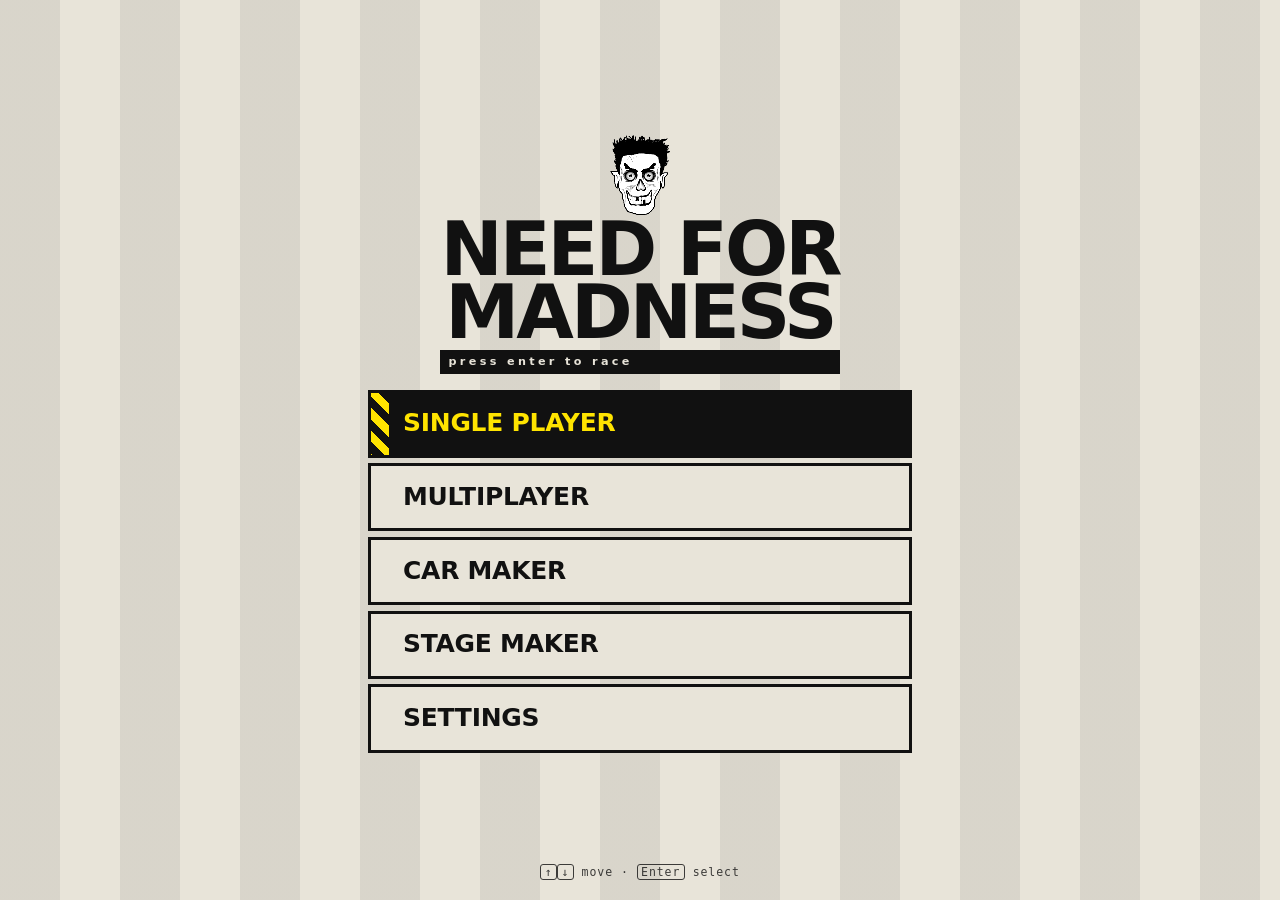
==== index.html @ d727e619 "Initial import of the NFM browser port and the Extended Mode decompilation The working tree as it st" ====
<!doctype html>
<html lang="en">
<head>
<meta charset="utf-8">
<meta name="viewport" content="width=device-width, initial-scale=1">
<title>Need for Madness</title>
<!-- The slab tokens, the backdrop and the three animations, shared with
     web/careditor.html. Loaded first so anything below can override it. -->
<link rel="stylesheet" href="./web/styles.css">
<link rel="stylesheet" href="./web/race-ui.css">
<style>
/* ---------------------------------------------------------------------------
   The launcher: menu, single player, multiplayer browser, lobby, settings, and
   the race itself. ONE page, because the lobby holds a live WebRTC connection
   that a navigation would tear down -- see netlobby.js. `data-page` on <body>
   says which screen is up, `race` being the one where the canvases show.

   The visual language is the `slab` theme from web/menu-mockups.html: flat
   outlines, no drop shadows, and the selected box inverts, strobes its border
   and runs a hazard rail down its edge. Every selectable box is `.item`, so
   one `.is-sel` rule covers a menu row, a tall car pane, an option row and the
   chat input alike -- a treatment that only worked on one-line rows would fail
   visibly here.
--------------------------------------------------------------------------- */
:root {
  --fs-title: 3rem;     /* the wordmark */
  --fs-item:  1.5rem;   /* menu rows, row labels */
  --fs-value: 1.5rem;   /* the thing left/right changes */
  --fs-label: 1rem;     /* small caps mono: CAR, STAGE, PLAYERS */
  --fs-meta:  1rem;     /* secondary lines, table cells */
  --fs-stat:  1rem;     /* stat bar names */
  --fs-chat:  1rem;     /* player list + chat log */
  --k-title: 1.55; --k-item: 1.04;
  /* --ink / --paper / --hi / --warn are in web/styles.css */
}
html, body { height: 100%; }
body {
  margin: 0; overflow: hidden; background: var(--paper); color: var(--ink);
  font: 16px/1.4 "Arial Black", "Helvetica Neue", system-ui, sans-serif;
  -webkit-font-smoothing: antialiased;
}

/* ---- shell ---------------------------------------------------------- */
.page {
  position: relative; z-index: 2; height: 100%;
  display: none; flex-direction: column; align-items: center; justify-content: center;
  gap: 1rem; padding: 2.4rem 1rem 3.2rem;
  overflow-y: auto; scrollbar-width: none;
}
.page::-webkit-scrollbar { width: 0; }
.page > * { flex: none; }
body[data-page="menu"]  #page-menu  { display: flex; }
body[data-page="gm"]    #page-gm    { display: flex; }
body[data-page="sp"]    #page-sp    { display: flex; }
body[data-page="opts"]  #page-opts  { display: flex; }
body[data-page="mp"]    #page-mp    { display: flex; }
body[data-page="lobby"] #page-lobby { display: flex; }
body[data-page="set"]   #page-set   { display: flex; }

.brand { display: flex; flex-direction: column; align-items: center; gap: .2rem; }
#face { height: 5rem; image-rendering: pixelated; filter: grayscale(1) contrast(2); }
#face:not([src]) { display: none; }
.title { margin: 0; font-size: calc(var(--fs-title) * var(--k-title)); line-height: .85;
         letter-spacing: -.04em; text-transform: uppercase; text-align: center; }
.sub { margin: .35rem 0 0; font-weight: 700; letter-spacing: .3em; font-size: .7rem;
       background: var(--ink); color: var(--paper); padding: .25rem .5rem; }

.menu { list-style: none; margin: 0; padding: 0; display: grid; gap: .35rem; width: min(34rem, 94vw); }
.item {
  position: relative; cursor: pointer; user-select: none;
  display: flex; align-items: center; gap: .9rem;
  padding: .85rem 1.1rem .85rem 2rem;   /* the left inset is the hazard rail's */
  font-size: calc(var(--fs-item) * var(--k-item)); font-weight: 900;
  letter-spacing: -.01em; text-transform: uppercase;
  background: var(--paper); border: 3px solid var(--ink); color: var(--ink);
}
.item .label { flex: 1; }
.item.is-sel {
  background: var(--ink); color: var(--hi);
  animation: slabStrobe .28s steps(2) infinite;
  overflow: hidden;                     /* the rail runs past the box; clip it */
}
/* The hazard rail; its arithmetic is with the keyframes in web/styles.css. */
.item.is-sel::before {
  content: ""; position: absolute; top: -32px; bottom: -32px; left: 0; width: 18px;
  background: repeating-linear-gradient(45deg, var(--hi) 0 8px, var(--ink) 8px 16px);
  animation: hazard .7s linear infinite;
}
.item.off { opacity: .45; cursor: default; }

/* ---- shared page furniture ------------------------------------------ */
.wrap { width: min(54rem, 96vw); display: grid; gap: .55rem; }
.phead {
  display: flex; align-items: baseline; justify-content: space-between; gap: 1rem;
  font: 600 calc(var(--fs-label) * 1.18)/1 ui-monospace, Menlo, Consolas, monospace;
  letter-spacing: .16em; text-transform: uppercase; margin-bottom: .2rem;
}
.rows { list-style: none; margin: 0; padding: 0; display: grid; gap: .5rem; }
/* A UA scrollbar cuts across the design and the 3px borders overhang by
   design, which made panels scroll that had nothing to scroll. */
.scroll { scrollbar-width: none; -ms-overflow-style: none; padding: 4px; }
.scroll::-webkit-scrollbar { width: 0; height: 0; }
.panel { padding: .6rem .75rem .7rem; background: var(--paper); border: 3px dashed var(--ink); }
.ptitle, .gtitle {
  font: 700 var(--fs-label)/1 ui-monospace, Menlo, Consolas, monospace; letter-spacing: .2em;
  text-transform: uppercase; opacity: .55;
}
.gtitle { display: flex; justify-content: space-between; align-items: baseline; margin: .1rem .3rem .5rem; }

/* value rows: left/right changes the value, Enter does nothing */
.pvalue { display: flex; align-items: center; gap: .7rem; font-size: var(--fs-value); font-weight: 700; }
.pvalue .val { flex: 1; }
.ar { opacity: .22; font-size: calc(var(--fs-value) * .78); transition: opacity .12s, transform .12s; }
.is-sel .ar { opacity: 1; }
.is-sel .ar.l { animation: nudgeL .9s ease-in-out infinite; }
.is-sel .ar.r { animation: nudgeR .9s ease-in-out infinite; }
@keyframes nudgeL { 50% { transform: translateX(-4px); } }
@keyframes nudgeR { 50% { transform: translateX(4px); } }

/* ---- single player --------------------------------------------------- */
.pane { align-items: stretch; gap: 1.1rem; padding: .8rem 1rem .8rem 2rem; text-transform: none; }
.thumb { flex: none; width: 12rem; aspect-ratio: 16 / 9; align-self: center;
         position: relative; overflow: hidden; border: 3px solid var(--ink); background: #0b0d13; }
.thumb canvas { position: absolute; display: block; }
/* `display: block` above outranks the UA rule behind the `hidden` attribute --
   a class plus a type beats an attribute -- so the flat fallback map stayed
   visible on top of the 3D one for every stage after the one that drew it. */
.thumb canvas[hidden] { display: none; }
/* A build takes long enough to see, and the frame still holds the LAST stage
   while it runs. Dimming says so, rather than letting the old map read as the
   new one's answer. */
.thumb.busy canvas { opacity: .3; }
/* The car lands at (402, 264) in the game's 800x450 projection space, and that
   space is ABSOLUTE -- the projection centre and focus point are screen
   coordinates, so moving the camera would stop showing what the game's own
   car-select screen shows. Crop to the part the car occupies instead; the 2x
   backing store keeps it sharp under the ~3x magnification. */
.thumb-car canvas { width: 308%; left: -105%; top: -131%; }
.thumb-map canvas { width: 100%; height: 100%; left: 0; top: 0; object-fit: cover; }
.pbody { flex: 1; display: flex; flex-direction: column; justify-content: center; gap: .3rem; min-width: 0; }
.ar.solo { align-self: center; flex: none; }
.pmeta { font: 500 var(--fs-meta)/1.3 ui-monospace, Menlo, Consolas, monospace; opacity: .55; }
.pstats { flex: none; width: calc(var(--fs-stat) * 9.4 + 7rem); display: grid; gap: .3rem; align-content: center; }
.pstat { display: grid; grid-template-columns: calc(var(--fs-stat) * 9.4) 1fr; align-items: center; gap: .5rem;
         font: 500 var(--fs-stat)/1 ui-monospace, Menlo, Consolas, monospace; }
.pstat span { opacity: .6; }
/* The track's dimness is in the COLOUR, not in opacity -- opacity on the track
   multiplies the fill inside it and the two could never differ. */
.pstat .track { display: block; height: 7px; background: color-mix(in srgb, currentColor 16%, transparent); }
.pstat .track i { display: block; height: 100%; background: currentColor; width: var(--v); }
.pane.go { justify-content: center; text-transform: uppercase; letter-spacing: .18em; padding: .85rem 1rem; }
.pane.go .label { flex: none; }
@media (max-width: 46rem) { .pstats { display: none; } }

/* ---- option rows ------------------------------------------------------ */
.orow { padding: .55rem .9rem .55rem 2rem; font-size: calc(var(--fs-item) * .87);
        font-weight: 600; text-transform: none; gap: .9rem; }
.slabel { flex: none; width: 11rem; font: 600 var(--fs-label)/1 ui-monospace, Menlo, Consolas, monospace; opacity: .7; }
.rhint { font: 500 var(--fs-label)/1 ui-monospace, Menlo, Consolas, monospace; opacity: .5; }
.orow .pvalue { flex: 1; font-size: calc(var(--fs-value) * .81); }

/* ---- multiplayer browser -------------------------------------------- */
.grow { gap: .8rem; text-transform: none; font-size: calc(var(--fs-item) * .87); padding: .6rem .9rem .6rem 2rem; }
.grow .gname { flex: 1; font-weight: 700; font-size: calc(var(--fs-item) * .96);
               white-space: nowrap; overflow: hidden; text-overflow: ellipsis; }
.grow .gcell { flex: none; font: 600 var(--fs-meta)/1 ui-monospace, Menlo, Consolas, monospace; opacity: .7; }
.grow .gcell.w6 { width: 3.6rem; text-align: right; }
.grow .gcell.w12 { width: calc(var(--fs-meta) * 13); white-space: nowrap; overflow: hidden; text-overflow: ellipsis; }
.namerow .pvalue { flex: 1; }
.mplist { list-style: none; margin: 0; padding: 4px; max-height: 22rem; overflow: auto; display: grid; gap: .4rem; }
.empty { font: 500 var(--fs-meta)/1.5 ui-monospace, Menlo, Consolas, monospace; opacity: .55; padding: .8rem .3rem; }
.editbox {
  flex: 1; font: 700 calc(var(--fs-value) * .81)/1 inherit; color: inherit;
  background: color-mix(in srgb, currentColor 10%, transparent);
  border: 0; border-bottom: 2px solid currentColor; padding: .25rem .3rem; min-width: 0; outline: none;
  text-transform: none;
}

/* ---- lobby ----------------------------------------------------------- */
.lobbygrid { display: grid; grid-template-columns: 1.5fr 1fr; gap: .55rem; align-items: stretch; }
@media (max-width: 52rem) { .lobbygrid { grid-template-columns: 1fr; } }
.lobbygrid .panel { display: flex; flex-direction: column; min-height: 16rem; }
.plist { list-style: none; margin: 0; padding: 0; display: grid; gap: .25rem;
         align-content: start; flex: 1; min-height: 0; overflow: auto; }
.prow { display: flex; align-items: center; gap: .6rem; padding: .35rem .5rem;
        font: 600 var(--fs-chat)/1.2 ui-monospace, Menlo, Consolas, monospace; }
.prow .pn { flex: 1; white-space: nowrap; overflow: hidden; text-overflow: ellipsis; }
.prow .pcar { opacity: .6; font-size: calc(var(--fs-chat) * .87); }
.prow.me { background: color-mix(in srgb, currentColor 10%, transparent); }
.chatlog { display: grid; gap: .2rem; align-content: end; flex: 1; min-height: 0; overflow: auto;
           font: 500 calc(var(--fs-chat) * .91)/1.35 ui-monospace, Menlo, Consolas, monospace; }
.chatlog b { opacity: .75; font-weight: 700; }
.chatlog div { opacity: .85; }
.chatrow { padding: .5rem .8rem .5rem 2rem; text-transform: none; font-size: calc(var(--fs-item) * .83); }
.chatrow .ph { opacity: .5; font: 500 var(--fs-label) ui-monospace, Menlo, Consolas, monospace; }
.roomcode { font: 900 calc(var(--fs-value) * 1.1)/1 ui-monospace, Menlo, Consolas, monospace;
            letter-spacing: .25em; background: var(--ink); color: var(--hi); padding: .2rem .5rem; }

/* ---- footer hint + transient message --------------------------------- */
.hint {
  position: fixed; left: 0; right: 0; bottom: 0; z-index: 3;
  padding: .5rem 1rem; text-align: center; color: var(--ink); opacity: .8;
  font: 500 .72rem/1.4 ui-monospace, Menlo, Consolas, monospace; letter-spacing: .08em;
}
.hint kbd { font: inherit; border: 1px solid currentColor; border-radius: 3px; padding: 0 .3em; }
#say {
  position: fixed; z-index: 4; left: 50%; bottom: 3rem; transform: translateX(-50%);
  font: 600 .78rem/1 ui-monospace, Menlo, Consolas, monospace; letter-spacing: .12em;
  padding: .45rem .8rem; background: var(--ink); color: var(--paper);
  opacity: 0; transition: opacity .2s; pointer-events: none; max-width: 90vw; text-align: center;
}
#say.on { opacity: 1; }

/* ---- the race -------------------------------------------------------- */
/* Backing store is 2x while the CSS box stays 800x450, so the GPU rasterizes
   at double resolution; game space is always 800x450 because the vertex shader
   divides by u_size. */
#stage { position: fixed; inset: 0; margin: auto; width: 800px; height: 450px;
         transform-origin: center center; z-index: 5; display: none; }
#stage canvas { position: absolute; left: 0; top: 0; width: 800px; height: 450px; }
/* The 2D overlay carries drawString/drawImage and must sit on top of the
   WebGL geometry -- the HUD is always foreground. */
#overlay { pointer-events: none; }
body[data-page="race"] { background: #000; }
body[data-page="race"] #stage { display: block; }
body[data-page="race"] #bg, body[data-page="race"] .hint { display: none; }
#log {
  position: fixed; left: 0; bottom: 0; right: 0; z-index: 6;
  font: 12px/1.6 ui-monospace, Menlo, Consolas, monospace;
  color: #9f9; background: rgba(0,0,0,.65); padding: 2px 8px; white-space: pre;
  display: none;
}
body[data-page="race"] #log { display: block; }

@media (prefers-reduced-motion: reduce) {
  /* every selection stays READABLE; it just stops flashing */
  .item.is-sel, .item.is-sel::before, .is-sel .ar, #bg::before {
    animation: none !important;
  }
}
</style>
</head>
<body data-page="menu">

<div id="bg"></div>

<!-- 1 : main menu -->
<div class="page" id="page-menu">
  <div class="brand">
    <img id="face" alt="">
    <div>
      <h1 class="title">Need for<br>Madness</h1>
      <p class="sub" id="brandsub">loading…</p>
    </div>
  </div>
  <ul class="menu" id="menu" role="menu" aria-label="Main menu"></ul>
</div>

<!-- 1b : single player: NFM 1 / NFM 2 career or free play (the Java's maini2) -->
<div class="page" id="page-gm">
  <div class="brand">
    <div><h1 class="title">Single Player</h1></div>
  </div>
  <ul class="menu" id="gm-rows" role="menu" aria-label="Single Player"></ul>
</div>

<!-- 2 : single player -->
<div class="page" id="page-sp">
  <div class="wrap">
    <div class="phead"><span>Single Player</span><span>Esc — back</span></div>
    <ul class="rows" id="sp-rows">
      <li class="item pane" data-row="car">
        <span class="thumb thumb-car"><canvas id="carview" width="1600" height="900"></canvas></span>
        <span class="pbody">
          <span class="ptitle">Car</span>
          <span class="pvalue"><b class="ar l">◂</b><span class="val" data-val="car"></span></span>
          <span class="pmeta" data-meta="car"></span>
        </span>
        <span class="pstats" id="carbars"></span>
        <b class="ar r solo">▸</b>
      </li>
      <li class="item pane" data-row="stage">
        <!-- The thumbnail is 12rem wide -- 192 CSS px -- so a 384x216 backing
             store covers a HiDPI display. This view is fill-bound: the camera
             looks straight down at a stage that fills the frame and there is
             no depth buffer, so every triangle is rasterised whether or not
             something later covers it, and the 1600x900 this replaced was
             shading nine times the pixels the frame can show. -->
        <span class="thumb thumb-map">
          <canvas id="mapview" width="384" height="216"></canvas>
          <!-- A canvas keeps one context type for life, so the flat fallback
               map needs its own element rather than a 2D context on the GL one. -->
          <canvas id="mapflat" width="384" height="216" hidden></canvas>
        </span>
        <span class="pbody">
          <span class="ptitle">Stage</span>
          <span class="pvalue"><b class="ar l">◂</b><span class="val" data-val="stage"></span><b class="ar r">▸</b></span>
          <span class="pmeta" data-meta="stage"></span>
        </span>
      </li>
      <li class="item pane" data-act="opts">
        <span class="pbody">
          <span class="ptitle">Race Options</span>
          <span class="pvalue"><span class="val" id="optsum"></span><b class="ar r">▸</b></span>
          <span class="pmeta">Enter to open</span>
        </span>
      </li>
      <li class="item pane go" data-act="go"><span class="label">Start Race</span></li>
    </ul>
  </div>
</div>

<!-- 3 : race options -->
<div class="page" id="page-opts">
  <div class="wrap" style="width:min(40rem,94vw)">
    <div class="phead"><span>Race Options</span><span>Esc — back</span></div>
    <ul class="rows" id="opt-rows"></ul>
  </div>
</div>

<!-- 4 : multiplayer browser -->
<div class="page" id="page-mp">
  <div class="wrap">
    <div class="phead"><span>Multiplayer</span><span>Esc — back</span></div>
    <ul class="rows" id="mp-rows">
      <li class="item namerow orow" data-act="name">
        <span class="slabel">Your name</span>
        <span class="pvalue"><span class="val" id="nameval"></span></span>
        <span class="rhint">Enter to change</span>
      </li>
      <li class="panel">
        <div class="gtitle"><span>Games</span><span id="gcount">looking…</span></div>
        <ul class="mplist" id="gamelist"></ul>
      </li>
      <li class="item grow" data-row="visibility" data-act="host">
        <span class="gname">Host a game</span>
        <span class="pvalue"><b class="ar l">◂</b><span class="val" data-val="visibility"></span><b class="ar r">▸</b></span>
      </li>
      <li class="item grow" data-act="joincode">
        <span class="gname">Join by code</span>
        <span class="rhint">Enter to type a code</span>
      </li>
    </ul>
  </div>
</div>

<!-- 5 : lobby -->
<div class="page" id="page-lobby">
  <div class="wrap">
    <div class="phead">
      <span id="lobby-name">lobby</span>
      <span><span class="roomcode" id="lobby-code"></span> &nbsp;Esc — leave</span>
    </div>
    <div class="lobbygrid">
      <div class="panel">
        <div class="gtitle"><span>Chat</span><span>lobby only</span></div>
        <div class="chatlog scroll" id="chatlog"></div>
      </div>
      <div class="panel">
        <div class="gtitle"><span>Players</span><span id="pcount"></span></div>
        <ul class="plist scroll" id="plist"></ul>
      </div>
    </div>
    <ul class="rows" id="lobby-rows">
      <li class="item orow" data-row="car">
        <span class="slabel">Your car</span>
        <span class="pvalue"><b class="ar l">◂</b><span class="val" data-val="car"></span><b class="ar r">▸</b></span>
      </li>
      <li class="item orow" data-row="stage" data-host="1">
        <span class="slabel">Stage</span>
        <span class="pvalue"><b class="ar l">◂</b><span class="val" data-val="stage"></span><b class="ar r">▸</b></span>
      </li>
      <li class="item orow" data-row="players" data-host="1">
        <span class="slabel">Cars on track</span>
        <span class="pvalue"><b class="ar l">◂</b><span class="val" data-val="players"></span><b class="ar r">▸</b></span>
      </li>
      <li class="item chatrow" data-act="chat">
        <span class="slabel">Say something</span>
        <span class="ph">press Enter to type…</span>
      </li>
      <li class="item pane go" data-act="start"><span class="label" id="startlabel">Start Race</span></li>
    </ul>
  </div>
</div>

<!-- 6 : settings -->
<div class="page" id="page-set">
  <div class="wrap" style="width:min(40rem,94vw)">
    <div class="phead"><span>Settings</span><span>Esc — back</span></div>
    <ul class="rows" id="set-rows"></ul>
  </div>
</div>

<!-- the race -->
<div id="stage">
  <canvas id="gl" width="800" height="450"></canvas>
  <canvas id="overlay" width="800" height="450"></canvas>
</div>
<div id="log"></div>

<div id="say"></div>
<p class="hint" id="hint"></p>

<script type="module" src="./web/launcher.js"></script>
</body>
</html>
---- web/styles.css ----
/* ---------------------------------------------------------------------------
   The `slab` design language, shared by every page of the port: the launcher
   (index.html), the car maker (web/careditor.html), and the stage maker when
   it lands. It was a theme in web/menu-mockups.html first.

   Flat outlines, no radii, no drop shadows, paper and ink with one hazard
   yellow, and a selection that INVERTS rather than tinting. What lives here is
   only what more than one page needs: the tokens, the backdrop, and the three
   animations. Page-specific furniture stays inline in the page -- the
   launcher's menu rows are not primitives, and neither are the editor's
   sliders.

   Loaded BEFORE each page's own <style>, so a page can override any of this.
--------------------------------------------------------------------------- */
:root {
  --ink: #111;          /* every border, every rule, the inverted fill */
  --paper: #e8e4d9;
  --hi: #ffe400;        /* legible on ink only -- never put it on paper */
  --warn: #ff3b00;      /* the strobe's second colour; also errors and focus */
  --mono: ui-monospace, Menlo, Consolas, monospace;
  --slab: "Arial Black", "Helvetica Neue", system-ui, sans-serif;
}
* { box-sizing: border-box; }

/* The backdrop is CSS, not a canvas. It is a repeating pattern under a fixed
   transform, so a compositor-only translate reproduces it exactly at zero CPU
   -- the mockup's rAF loop existed only because it was painting one. The strip
   overhangs by more than one period and travels exactly one period, so the
   loop is seamless. */
#bg { position: fixed; inset: 0; z-index: 0; overflow: hidden; background: var(--paper); }
#bg::before {
  content: ""; position: absolute; top: 0; bottom: 0; left: -240px; right: -240px;
  background: repeating-linear-gradient(90deg, #11111112 0 60px, #0000 60px 120px);
  animation: drift 4s linear infinite;
}
@keyframes drift { to { transform: translateX(120px); } }

/* 45° stripes with a 16px period repeat exactly every 16/sin45 = 22.627px of
   travel, so one period of TRANSFORM is a seamless loop. Animating
   background-position instead put the phase on subpixel boundaries and the
   seam visibly twitched. The rail is 18px wide and overhangs its box top and
   bottom, so whatever carries it must clip. */
@keyframes hazard { from { transform: translateY(0); } to { transform: translateY(-22.627px); } }
@keyframes slabStrobe { 0% { border-color: var(--hi); } 100% { border-color: var(--warn); } }

@media (prefers-reduced-motion: reduce) {
  /* the backdrop stays VISIBLE; it just stops moving */
  #bg::before { animation: none !important; }
}
---- web/race-ui.css ----
.race-menu[hidden], .race-menu [hidden] { display: none; }
#stage.race-menu-open:not(.race-menu-online) canvas { filter: grayscale(1) brightness(1.04) blur(1px); }
#stage.race-menu-open + #log { display: none; }
.race-menu {
  position: absolute;
  inset: 0;
  z-index: 3;
  color: #fff;
  font: 700 italic 18px/1 Arial, sans-serif;
}
.race-menu__panel {
  position: absolute;
  left: 281px;
  top: 8px;
  width: 237px;
  height: 188px;
  box-sizing: border-box;
  background: #3e82ce;
  border: 3px double #f4a452;
  box-shadow: 0 0 0 1px #111, 0 7px 20px #0005;
}
.race-menu--online .race-menu__panel { background: rgb(30 67 110 / 82%); }
.race-menu__art {
  position: absolute;
  inset: -3px;
  z-index: 2;
  width: 237px;
  height: 188px;
  pointer-events: none;
  image-rendering: auto;
}
.race-menu--art-bg .race-menu__art { z-index: 0; }
.race-menu--art-bg .race-menu__title,
.race-menu--art-bg .race-menu__footer { z-index: 1; }
.race-menu__title, .race-menu__footer {
  position: absolute;
  left: 0;
  right: 0;
  color: #b8d7ff;
  font: italic 700 14px/1 "Arial Black", Arial, sans-serif;
  letter-spacing: .16em;
  text-align: center;
}
.race-menu__title { top: 5px; }
.race-menu__footer { bottom: 5px; }
.race-menu--art .race-menu__title, .race-menu--art .race-menu__footer,
.race-menu--art .race-menu__choice span { visibility: hidden; }
.race-menu__choice {
  position: absolute;
  z-index: 1;
  height: 22px;
  padding: 0;
  border: 1px solid transparent;
  border-radius: 5px;
  background: transparent;
  color: #fff;
  font: 900 italic 18px/20px "Arial Black", Arial, sans-serif;
  text-align: center;
  white-space: nowrap;
  cursor: pointer;
}
.race-menu__choice--0 { left: 45px; top: 34px; width: 137px; }
.race-menu__choice--1 { left: 36px; top: 62px; width: 155px; }
.race-menu__choice--2 { left: 19px; top: 88px; width: 190px; }
.race-menu__choice--3 { left: 57px; top: 114px; width: 109px; }
html:lang(es) .race-menu__choice--3 { left: 29px; width: 170px; font-size: 16px; }
.race-menu__choice.is-selected, .race-menu__choice:hover {
  background: #408fdf;
  border-color: #0059df;
}
.race-menu__choice:focus-visible { outline: 1px solid #e1c8ff; }
.race-menu--online .race-menu__choice--0 { top: 56px; }
.race-menu--online .race-menu__choice--1 { left: 57px; top: 94px; width: 109px; }
/* xtGraphics.cantreply(): fillRoundRect(200, 73, 400, 23, 7, 20) in
   (64, 143, 223) with a (0, 89, 223) outline, and the text centred in white
   over a 1px black shadow (drawcs type 1). Game-space pixels, like the rest
   of the menu. */
.race-menu__notice {
  position: absolute;
  left: 200px;
  top: 73px;
  width: 400px;
  min-height: 23px;
  box-sizing: border-box;
  padding: 4px 8px;
  border: 1px solid rgb(0, 89, 223);
  border-radius: 4px / 10px;
  background: rgb(64, 143, 223);
  color: #fff;
  text-shadow: 1px 1px 0 #000;
  font: bold 11px/1.3 Arial, sans-serif;
  text-align: center;
  /* Over the pause panel: the Java draws it onto the frozen pause screen. */
  z-index: 2;
}
.race-menu__guide {
  position: absolute;
  left: 202px;
  top: 45px;
  width: 396px;
  box-sizing: border-box;
  padding: 22px;
  border: 3px double #f4a452;
  background: rgb(30 67 110 / 96%);
  box-shadow: 0 7px 20px #0007;
  font: normal 14px/1.4 Arial, sans-serif;
}
.race-menu__guide h2 { margin: 0 0 12px; font: 700 italic 22px/1 Arial, sans-serif; }
.race-menu__guide p { margin: 8px 0; }
.race-menu__guide button {
  margin-top: 10px;
  padding: 7px 10px;
  border: 1px solid #b8d7ff;
  background: #408fdf;
  color: #fff;
  font: 700 13px Arial, sans-serif;
  cursor: pointer;
}
.race-menu__replay {
  position: absolute;
  left: 224px;
  bottom: 14px;
  width: 352px;
  box-sizing: border-box;
  padding: 12px 16px 10px;
  border: 2px solid #f4a452;
  background: rgb(20 39 63 / 88%);
  box-shadow: 0 3px 16px #0008;
  text-align: center;
  font: 12px/1.3 Arial, sans-serif;
}
#stage.race-menu-highlight .race-menu__replay {
  left: 184px;
  bottom: 20px;
  width: 432px;
  padding: 15px 20px 13px;
  border-width: 2px;
  background: rgb(12 25 42 / 91%);
  box-shadow: 0 8px 32px #0009;
  backdrop-filter: blur(5px);
}
#stage.race-menu-highlight .race-menu__replay-title {
  color: #fff;
  font-size: 18px;
  letter-spacing: .1em;
  text-shadow: 0 2px 8px #000;
}
.race-menu__replay-title {
  margin-bottom: 7px;
  color: #b8d7ff;
  font: 700 italic 15px/1 Arial, sans-serif;
  letter-spacing: .14em;
}
.race-menu__replay-track {
  height: 7px;
  overflow: hidden;
  border: 1px solid #b8d7ff;
  background: #101820;
}
.race-menu__replay-track i {
  display: block;
  width: 0;
  height: 100%;
  background: #408fdf;
  transition: width 50ms linear;
}
.race-menu__replay-status { margin-top: 4px; color: #fff; }
.race-menu__replay-hint { margin: 4px 0 6px; color: #d8e8fa; }
.race-menu__replay button {
  padding: 5px 9px;
  border: 1px solid #b8d7ff;
  background: #408fdf;
  color: #fff;
  font: 700 12px Arial, sans-serif;
  cursor: pointer;
}
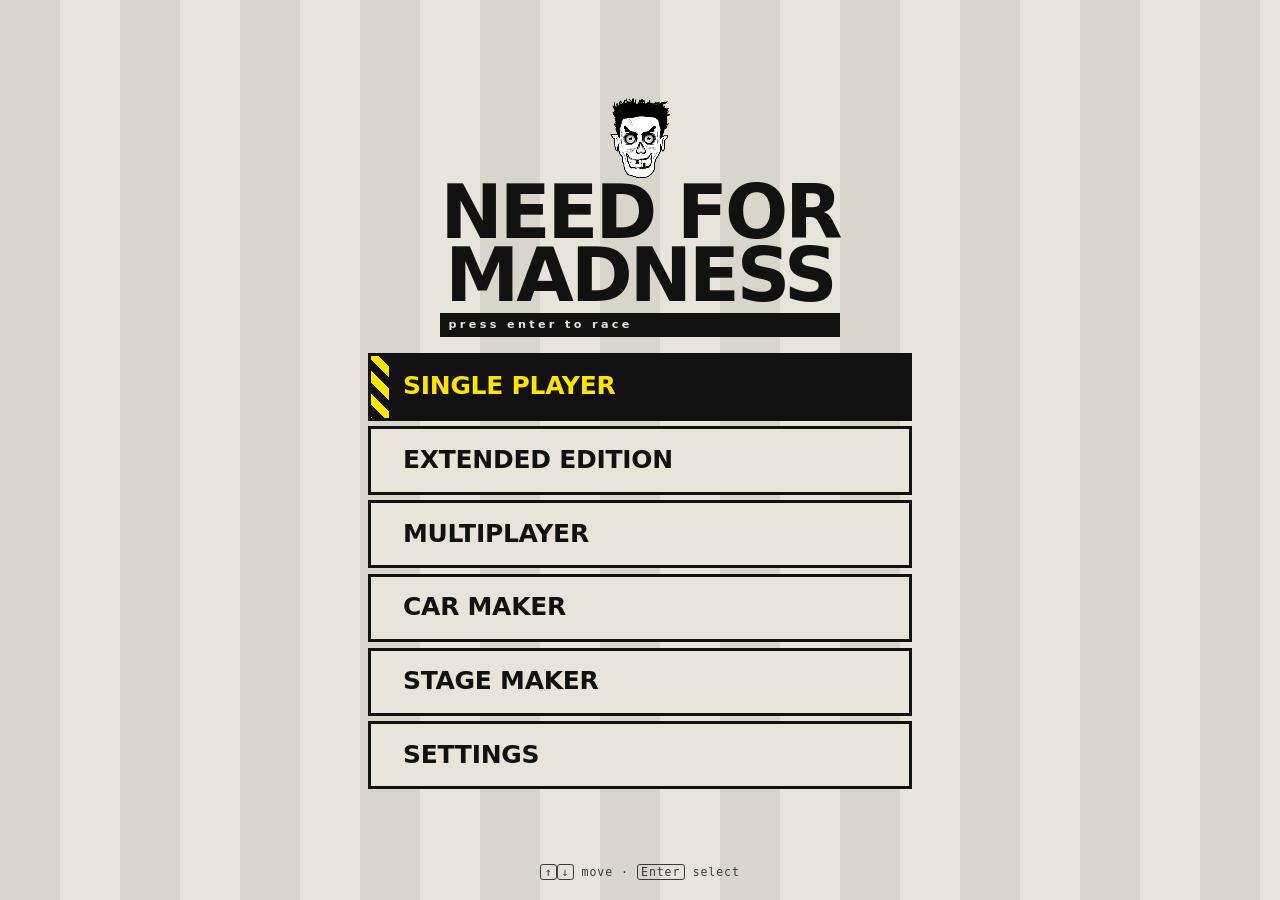
==== commit cfef0c7f: "Launcher: Extended Edition entry with Classic Race and Career Mode A main-menu button under Single P" ====
--- a/index.html
+++ b/index.html
@@ -1,406 +1,415 @@
-<!doctype html>
-<html lang="en">
-<head>
-<meta charset="utf-8">
-<meta name="viewport" content="width=device-width, initial-scale=1">
-<title>Need for Madness</title>
-<!-- The slab tokens, the backdrop and the three animations, shared with
-     web/careditor.html. Loaded first so anything below can override it. -->
-<link rel="stylesheet" href="./web/styles.css">
-<link rel="stylesheet" href="./web/race-ui.css">
-<style>
-/* ---------------------------------------------------------------------------
-   The launcher: menu, single player, multiplayer browser, lobby, settings, and
-   the race itself. ONE page, because the lobby holds a live WebRTC connection
-   that a navigation would tear down -- see netlobby.js. `data-page` on <body>
-   says which screen is up, `race` being the one where the canvases show.
-
-   The visual language is the `slab` theme from web/menu-mockups.html: flat
-   outlines, no drop shadows, and the selected box inverts, strobes its border
-   and runs a hazard rail down its edge. Every selectable box is `.item`, so
-   one `.is-sel` rule covers a menu row, a tall car pane, an option row and the
-   chat input alike -- a treatment that only worked on one-line rows would fail
-   visibly here.
---------------------------------------------------------------------------- */
-:root {
-  --fs-title: 3rem;     /* the wordmark */
-  --fs-item:  1.5rem;   /* menu rows, row labels */
-  --fs-value: 1.5rem;   /* the thing left/right changes */
-  --fs-label: 1rem;     /* small caps mono: CAR, STAGE, PLAYERS */
-  --fs-meta:  1rem;     /* secondary lines, table cells */
-  --fs-stat:  1rem;     /* stat bar names */
-  --fs-chat:  1rem;     /* player list + chat log */
-  --k-title: 1.55; --k-item: 1.04;
-  /* --ink / --paper / --hi / --warn are in web/styles.css */
-}
-html, body { height: 100%; }
-body {
-  margin: 0; overflow: hidden; background: var(--paper); color: var(--ink);
-  font: 16px/1.4 "Arial Black", "Helvetica Neue", system-ui, sans-serif;
-  -webkit-font-smoothing: antialiased;
-}
-
-/* ---- shell ---------------------------------------------------------- */
-.page {
-  position: relative; z-index: 2; height: 100%;
-  display: none; flex-direction: column; align-items: center; justify-content: center;
-  gap: 1rem; padding: 2.4rem 1rem 3.2rem;
-  overflow-y: auto; scrollbar-width: none;
-}
-.page::-webkit-scrollbar { width: 0; }
-.page > * { flex: none; }
-body[data-page="menu"]  #page-menu  { display: flex; }
-body[data-page="gm"]    #page-gm    { display: flex; }
-body[data-page="sp"]    #page-sp    { display: flex; }
-body[data-page="opts"]  #page-opts  { display: flex; }
-body[data-page="mp"]    #page-mp    { display: flex; }
-body[data-page="lobby"] #page-lobby { display: flex; }
-body[data-page="set"]   #page-set   { display: flex; }
-
-.brand { display: flex; flex-direction: column; align-items: center; gap: .2rem; }
-#face { height: 5rem; image-rendering: pixelated; filter: grayscale(1) contrast(2); }
-#face:not([src]) { display: none; }
-.title { margin: 0; font-size: calc(var(--fs-title) * var(--k-title)); line-height: .85;
-         letter-spacing: -.04em; text-transform: uppercase; text-align: center; }
-.sub { margin: .35rem 0 0; font-weight: 700; letter-spacing: .3em; font-size: .7rem;
-       background: var(--ink); color: var(--paper); padding: .25rem .5rem; }
-
-.menu { list-style: none; margin: 0; padding: 0; display: grid; gap: .35rem; width: min(34rem, 94vw); }
-.item {
-  position: relative; cursor: pointer; user-select: none;
-  display: flex; align-items: center; gap: .9rem;
-  padding: .85rem 1.1rem .85rem 2rem;   /* the left inset is the hazard rail's */
-  font-size: calc(var(--fs-item) * var(--k-item)); font-weight: 900;
-  letter-spacing: -.01em; text-transform: uppercase;
-  background: var(--paper); border: 3px solid var(--ink); color: var(--ink);
-}
-.item .label { flex: 1; }
-.item.is-sel {
-  background: var(--ink); color: var(--hi);
-  animation: slabStrobe .28s steps(2) infinite;
-  overflow: hidden;                     /* the rail runs past the box; clip it */
-}
-/* The hazard rail; its arithmetic is with the keyframes in web/styles.css. */
-.item.is-sel::before {
-  content: ""; position: absolute; top: -32px; bottom: -32px; left: 0; width: 18px;
-  background: repeating-linear-gradient(45deg, var(--hi) 0 8px, var(--ink) 8px 16px);
-  animation: hazard .7s linear infinite;
-}
-.item.off { opacity: .45; cursor: default; }
-
-/* ---- shared page furniture ------------------------------------------ */
-.wrap { width: min(54rem, 96vw); display: grid; gap: .55rem; }
-.phead {
-  display: flex; align-items: baseline; justify-content: space-between; gap: 1rem;
-  font: 600 calc(var(--fs-label) * 1.18)/1 ui-monospace, Menlo, Consolas, monospace;
-  letter-spacing: .16em; text-transform: uppercase; margin-bottom: .2rem;
-}
-.rows { list-style: none; margin: 0; padding: 0; display: grid; gap: .5rem; }
-/* A UA scrollbar cuts across the design and the 3px borders overhang by
-   design, which made panels scroll that had nothing to scroll. */
-.scroll { scrollbar-width: none; -ms-overflow-style: none; padding: 4px; }
-.scroll::-webkit-scrollbar { width: 0; height: 0; }
-.panel { padding: .6rem .75rem .7rem; background: var(--paper); border: 3px dashed var(--ink); }
-.ptitle, .gtitle {
-  font: 700 var(--fs-label)/1 ui-monospace, Menlo, Consolas, monospace; letter-spacing: .2em;
-  text-transform: uppercase; opacity: .55;
-}
-.gtitle { display: flex; justify-content: space-between; align-items: baseline; margin: .1rem .3rem .5rem; }
-
-/* value rows: left/right changes the value, Enter does nothing */
-.pvalue { display: flex; align-items: center; gap: .7rem; font-size: var(--fs-value); font-weight: 700; }
-.pvalue .val { flex: 1; }
-.ar { opacity: .22; font-size: calc(var(--fs-value) * .78); transition: opacity .12s, transform .12s; }
-.is-sel .ar { opacity: 1; }
-.is-sel .ar.l { animation: nudgeL .9s ease-in-out infinite; }
-.is-sel .ar.r { animation: nudgeR .9s ease-in-out infinite; }
-@keyframes nudgeL { 50% { transform: translateX(-4px); } }
-@keyframes nudgeR { 50% { transform: translateX(4px); } }
-
-/* ---- single player --------------------------------------------------- */
-.pane { align-items: stretch; gap: 1.1rem; padding: .8rem 1rem .8rem 2rem; text-transform: none; }
-.thumb { flex: none; width: 12rem; aspect-ratio: 16 / 9; align-self: center;
-         position: relative; overflow: hidden; border: 3px solid var(--ink); background: #0b0d13; }
-.thumb canvas { position: absolute; display: block; }
-/* `display: block` above outranks the UA rule behind the `hidden` attribute --
-   a class plus a type beats an attribute -- so the flat fallback map stayed
-   visible on top of the 3D one for every stage after the one that drew it. */
-.thumb canvas[hidden] { display: none; }
-/* A build takes long enough to see, and the frame still holds the LAST stage
-   while it runs. Dimming says so, rather than letting the old map read as the
-   new one's answer. */
-.thumb.busy canvas { opacity: .3; }
-/* The car lands at (402, 264) in the game's 800x450 projection space, and that
-   space is ABSOLUTE -- the projection centre and focus point are screen
-   coordinates, so moving the camera would stop showing what the game's own
-   car-select screen shows. Crop to the part the car occupies instead; the 2x
-   backing store keeps it sharp under the ~3x magnification. */
-.thumb-car canvas { width: 308%; left: -105%; top: -131%; }
-.thumb-map canvas { width: 100%; height: 100%; left: 0; top: 0; object-fit: cover; }
-.pbody { flex: 1; display: flex; flex-direction: column; justify-content: center; gap: .3rem; min-width: 0; }
-.ar.solo { align-self: center; flex: none; }
-.pmeta { font: 500 var(--fs-meta)/1.3 ui-monospace, Menlo, Consolas, monospace; opacity: .55; }
-.pstats { flex: none; width: calc(var(--fs-stat) * 9.4 + 7rem); display: grid; gap: .3rem; align-content: center; }
-.pstat { display: grid; grid-template-columns: calc(var(--fs-stat) * 9.4) 1fr; align-items: center; gap: .5rem;
-         font: 500 var(--fs-stat)/1 ui-monospace, Menlo, Consolas, monospace; }
-.pstat span { opacity: .6; }
-/* The track's dimness is in the COLOUR, not in opacity -- opacity on the track
-   multiplies the fill inside it and the two could never differ. */
-.pstat .track { display: block; height: 7px; background: color-mix(in srgb, currentColor 16%, transparent); }
-.pstat .track i { display: block; height: 100%; background: currentColor; width: var(--v); }
-.pane.go { justify-content: center; text-transform: uppercase; letter-spacing: .18em; padding: .85rem 1rem; }
-.pane.go .label { flex: none; }
-@media (max-width: 46rem) { .pstats { display: none; } }
-
-/* ---- option rows ------------------------------------------------------ */
-.orow { padding: .55rem .9rem .55rem 2rem; font-size: calc(var(--fs-item) * .87);
-        font-weight: 600; text-transform: none; gap: .9rem; }
-.slabel { flex: none; width: 11rem; font: 600 var(--fs-label)/1 ui-monospace, Menlo, Consolas, monospace; opacity: .7; }
-.rhint { font: 500 var(--fs-label)/1 ui-monospace, Menlo, Consolas, monospace; opacity: .5; }
-.orow .pvalue { flex: 1; font-size: calc(var(--fs-value) * .81); }
-
-/* ---- multiplayer browser -------------------------------------------- */
-.grow { gap: .8rem; text-transform: none; font-size: calc(var(--fs-item) * .87); padding: .6rem .9rem .6rem 2rem; }
-.grow .gname { flex: 1; font-weight: 700; font-size: calc(var(--fs-item) * .96);
-               white-space: nowrap; overflow: hidden; text-overflow: ellipsis; }
-.grow .gcell { flex: none; font: 600 var(--fs-meta)/1 ui-monospace, Menlo, Consolas, monospace; opacity: .7; }
-.grow .gcell.w6 { width: 3.6rem; text-align: right; }
-.grow .gcell.w12 { width: calc(var(--fs-meta) * 13); white-space: nowrap; overflow: hidden; text-overflow: ellipsis; }
-.namerow .pvalue { flex: 1; }
-.mplist { list-style: none; margin: 0; padding: 4px; max-height: 22rem; overflow: auto; display: grid; gap: .4rem; }
-.empty { font: 500 var(--fs-meta)/1.5 ui-monospace, Menlo, Consolas, monospace; opacity: .55; padding: .8rem .3rem; }
-.editbox {
-  flex: 1; font: 700 calc(var(--fs-value) * .81)/1 inherit; color: inherit;
-  background: color-mix(in srgb, currentColor 10%, transparent);
-  border: 0; border-bottom: 2px solid currentColor; padding: .25rem .3rem; min-width: 0; outline: none;
-  text-transform: none;
-}
-
-/* ---- lobby ----------------------------------------------------------- */
-.lobbygrid { display: grid; grid-template-columns: 1.5fr 1fr; gap: .55rem; align-items: stretch; }
-@media (max-width: 52rem) { .lobbygrid { grid-template-columns: 1fr; } }
-.lobbygrid .panel { display: flex; flex-direction: column; min-height: 16rem; }
-.plist { list-style: none; margin: 0; padding: 0; display: grid; gap: .25rem;
-         align-content: start; flex: 1; min-height: 0; overflow: auto; }
-.prow { display: flex; align-items: center; gap: .6rem; padding: .35rem .5rem;
-        font: 600 var(--fs-chat)/1.2 ui-monospace, Menlo, Consolas, monospace; }
-.prow .pn { flex: 1; white-space: nowrap; overflow: hidden; text-overflow: ellipsis; }
-.prow .pcar { opacity: .6; font-size: calc(var(--fs-chat) * .87); }
-.prow.me { background: color-mix(in srgb, currentColor 10%, transparent); }
-.chatlog { display: grid; gap: .2rem; align-content: end; flex: 1; min-height: 0; overflow: auto;
-           font: 500 calc(var(--fs-chat) * .91)/1.35 ui-monospace, Menlo, Consolas, monospace; }
-.chatlog b { opacity: .75; font-weight: 700; }
-.chatlog div { opacity: .85; }
-.chatrow { padding: .5rem .8rem .5rem 2rem; text-transform: none; font-size: calc(var(--fs-item) * .83); }
-.chatrow .ph { opacity: .5; font: 500 var(--fs-label) ui-monospace, Menlo, Consolas, monospace; }
-.roomcode { font: 900 calc(var(--fs-value) * 1.1)/1 ui-monospace, Menlo, Consolas, monospace;
-            letter-spacing: .25em; background: var(--ink); color: var(--hi); padding: .2rem .5rem; }
-
-/* ---- footer hint + transient message --------------------------------- */
-.hint {
-  position: fixed; left: 0; right: 0; bottom: 0; z-index: 3;
-  padding: .5rem 1rem; text-align: center; color: var(--ink); opacity: .8;
-  font: 500 .72rem/1.4 ui-monospace, Menlo, Consolas, monospace; letter-spacing: .08em;
-}
-.hint kbd { font: inherit; border: 1px solid currentColor; border-radius: 3px; padding: 0 .3em; }
-#say {
-  position: fixed; z-index: 4; left: 50%; bottom: 3rem; transform: translateX(-50%);
-  font: 600 .78rem/1 ui-monospace, Menlo, Consolas, monospace; letter-spacing: .12em;
-  padding: .45rem .8rem; background: var(--ink); color: var(--paper);
-  opacity: 0; transition: opacity .2s; pointer-events: none; max-width: 90vw; text-align: center;
-}
-#say.on { opacity: 1; }
-
-/* ---- the race -------------------------------------------------------- */
-/* Backing store is 2x while the CSS box stays 800x450, so the GPU rasterizes
-   at double resolution; game space is always 800x450 because the vertex shader
-   divides by u_size. */
-#stage { position: fixed; inset: 0; margin: auto; width: 800px; height: 450px;
-         transform-origin: center center; z-index: 5; display: none; }
-#stage canvas { position: absolute; left: 0; top: 0; width: 800px; height: 450px; }
-/* The 2D overlay carries drawString/drawImage and must sit on top of the
-   WebGL geometry -- the HUD is always foreground. */
-#overlay { pointer-events: none; }
-body[data-page="race"] { background: #000; }
-body[data-page="race"] #stage { display: block; }
-body[data-page="race"] #bg, body[data-page="race"] .hint { display: none; }
-#log {
-  position: fixed; left: 0; bottom: 0; right: 0; z-index: 6;
-  font: 12px/1.6 ui-monospace, Menlo, Consolas, monospace;
-  color: #9f9; background: rgba(0,0,0,.65); padding: 2px 8px; white-space: pre;
-  display: none;
-}
-body[data-page="race"] #log { display: block; }
-
-@media (prefers-reduced-motion: reduce) {
-  /* every selection stays READABLE; it just stops flashing */
-  .item.is-sel, .item.is-sel::before, .is-sel .ar, #bg::before {
-    animation: none !important;
-  }
-}
-</style>
-</head>
-<body data-page="menu">
-
-<div id="bg"></div>
-
-<!-- 1 : main menu -->
-<div class="page" id="page-menu">
-  <div class="brand">
-    <img id="face" alt="">
-    <div>
-      <h1 class="title">Need for<br>Madness</h1>
-      <p class="sub" id="brandsub">loading…</p>
-    </div>
-  </div>
-  <ul class="menu" id="menu" role="menu" aria-label="Main menu"></ul>
-</div>
-
-<!-- 1b : single player: NFM 1 / NFM 2 career or free play (the Java's maini2) -->
-<div class="page" id="page-gm">
-  <div class="brand">
-    <div><h1 class="title">Single Player</h1></div>
-  </div>
-  <ul class="menu" id="gm-rows" role="menu" aria-label="Single Player"></ul>
-</div>
-
-<!-- 2 : single player -->
-<div class="page" id="page-sp">
-  <div class="wrap">
-    <div class="phead"><span>Single Player</span><span>Esc — back</span></div>
-    <ul class="rows" id="sp-rows">
-      <li class="item pane" data-row="car">
-        <span class="thumb thumb-car"><canvas id="carview" width="1600" height="900"></canvas></span>
-        <span class="pbody">
-          <span class="ptitle">Car</span>
-          <span class="pvalue"><b class="ar l">◂</b><span class="val" data-val="car"></span></span>
-          <span class="pmeta" data-meta="car"></span>
-        </span>
-        <span class="pstats" id="carbars"></span>
-        <b class="ar r solo">▸</b>
-      </li>
-      <li class="item pane" data-row="stage">
-        <!-- The thumbnail is 12rem wide -- 192 CSS px -- so a 384x216 backing
-             store covers a HiDPI display. This view is fill-bound: the camera
-             looks straight down at a stage that fills the frame and there is
-             no depth buffer, so every triangle is rasterised whether or not
-             something later covers it, and the 1600x900 this replaced was
-             shading nine times the pixels the frame can show. -->
-        <span class="thumb thumb-map">
-          <canvas id="mapview" width="384" height="216"></canvas>
-          <!-- A canvas keeps one context type for life, so the flat fallback
-               map needs its own element rather than a 2D context on the GL one. -->
-          <canvas id="mapflat" width="384" height="216" hidden></canvas>
-        </span>
-        <span class="pbody">
-          <span class="ptitle">Stage</span>
-          <span class="pvalue"><b class="ar l">◂</b><span class="val" data-val="stage"></span><b class="ar r">▸</b></span>
-          <span class="pmeta" data-meta="stage"></span>
-        </span>
-      </li>
-      <li class="item pane" data-act="opts">
-        <span class="pbody">
-          <span class="ptitle">Race Options</span>
-          <span class="pvalue"><span class="val" id="optsum"></span><b class="ar r">▸</b></span>
-          <span class="pmeta">Enter to open</span>
-        </span>
-      </li>
-      <li class="item pane go" data-act="go"><span class="label">Start Race</span></li>
-    </ul>
-  </div>
-</div>
-
-<!-- 3 : race options -->
-<div class="page" id="page-opts">
-  <div class="wrap" style="width:min(40rem,94vw)">
-    <div class="phead"><span>Race Options</span><span>Esc — back</span></div>
-    <ul class="rows" id="opt-rows"></ul>
-  </div>
-</div>
-
-<!-- 4 : multiplayer browser -->
-<div class="page" id="page-mp">
-  <div class="wrap">
-    <div class="phead"><span>Multiplayer</span><span>Esc — back</span></div>
-    <ul class="rows" id="mp-rows">
-      <li class="item namerow orow" data-act="name">
-        <span class="slabel">Your name</span>
-        <span class="pvalue"><span class="val" id="nameval"></span></span>
-        <span class="rhint">Enter to change</span>
-      </li>
-      <li class="panel">
-        <div class="gtitle"><span>Games</span><span id="gcount">looking…</span></div>
-        <ul class="mplist" id="gamelist"></ul>
-      </li>
-      <li class="item grow" data-row="visibility" data-act="host">
-        <span class="gname">Host a game</span>
-        <span class="pvalue"><b class="ar l">◂</b><span class="val" data-val="visibility"></span><b class="ar r">▸</b></span>
-      </li>
-      <li class="item grow" data-act="joincode">
-        <span class="gname">Join by code</span>
-        <span class="rhint">Enter to type a code</span>
-      </li>
-    </ul>
-  </div>
-</div>
-
-<!-- 5 : lobby -->
-<div class="page" id="page-lobby">
-  <div class="wrap">
-    <div class="phead">
-      <span id="lobby-name">lobby</span>
-      <span><span class="roomcode" id="lobby-code"></span> &nbsp;Esc — leave</span>
-    </div>
-    <div class="lobbygrid">
-      <div class="panel">
-        <div class="gtitle"><span>Chat</span><span>lobby only</span></div>
-        <div class="chatlog scroll" id="chatlog"></div>
-      </div>
-      <div class="panel">
-        <div class="gtitle"><span>Players</span><span id="pcount"></span></div>
-        <ul class="plist scroll" id="plist"></ul>
-      </div>
-    </div>
-    <ul class="rows" id="lobby-rows">
-      <li class="item orow" data-row="car">
-        <span class="slabel">Your car</span>
-        <span class="pvalue"><b class="ar l">◂</b><span class="val" data-val="car"></span><b class="ar r">▸</b></span>
-      </li>
-      <li class="item orow" data-row="stage" data-host="1">
-        <span class="slabel">Stage</span>
-        <span class="pvalue"><b class="ar l">◂</b><span class="val" data-val="stage"></span><b class="ar r">▸</b></span>
-      </li>
-      <li class="item orow" data-row="players" data-host="1">
-        <span class="slabel">Cars on track</span>
-        <span class="pvalue"><b class="ar l">◂</b><span class="val" data-val="players"></span><b class="ar r">▸</b></span>
-      </li>
-      <li class="item chatrow" data-act="chat">
-        <span class="slabel">Say something</span>
-        <span class="ph">press Enter to type…</span>
-      </li>
-      <li class="item pane go" data-act="start"><span class="label" id="startlabel">Start Race</span></li>
-    </ul>
-  </div>
-</div>
-
-<!-- 6 : settings -->
-<div class="page" id="page-set">
-  <div class="wrap" style="width:min(40rem,94vw)">
-    <div class="phead"><span>Settings</span><span>Esc — back</span></div>
-    <ul class="rows" id="set-rows"></ul>
-  </div>
-</div>
-
-<!-- the race -->
-<div id="stage">
-  <canvas id="gl" width="800" height="450"></canvas>
-  <canvas id="overlay" width="800" height="450"></canvas>
-</div>
-<div id="log"></div>
-
-<div id="say"></div>
-<p class="hint" id="hint"></p>
-
-<script type="module" src="./web/launcher.js"></script>
-</body>
-</html>
+<!doctype html>
+<html lang="en">
+<head>
+<meta charset="utf-8">
+<meta name="viewport" content="width=device-width, initial-scale=1">
+<title>Need for Madness</title>
+<!-- The slab tokens, the backdrop and the three animations, shared with
+     web/careditor.html. Loaded first so anything below can override it. -->
+<link rel="stylesheet" href="./web/styles.css">
+<link rel="stylesheet" href="./web/race-ui.css">
+<style>
+/* ---------------------------------------------------------------------------
+   The launcher: menu, single player, multiplayer browser, lobby, settings, and
+   the race itself. ONE page, because the lobby holds a live WebRTC connection
+   that a navigation would tear down -- see netlobby.js. `data-page` on <body>
+   says which screen is up, `race` being the one where the canvases show.
+
+   The visual language is the `slab` theme from web/menu-mockups.html: flat
+   outlines, no drop shadows, and the selected box inverts, strobes its border
+   and runs a hazard rail down its edge. Every selectable box is `.item`, so
+   one `.is-sel` rule covers a menu row, a tall car pane, an option row and the
+   chat input alike -- a treatment that only worked on one-line rows would fail
+   visibly here.
+--------------------------------------------------------------------------- */
+:root {
+  --fs-title: 3rem;     /* the wordmark */
+  --fs-item:  1.5rem;   /* menu rows, row labels */
+  --fs-value: 1.5rem;   /* the thing left/right changes */
+  --fs-label: 1rem;     /* small caps mono: CAR, STAGE, PLAYERS */
+  --fs-meta:  1rem;     /* secondary lines, table cells */
+  --fs-stat:  1rem;     /* stat bar names */
+  --fs-chat:  1rem;     /* player list + chat log */
+  --k-title: 1.55; --k-item: 1.04;
+  /* --ink / --paper / --hi / --warn are in web/styles.css */
+}
+html, body { height: 100%; }
+body {
+  margin: 0; overflow: hidden; background: var(--paper); color: var(--ink);
+  font: 16px/1.4 "Arial Black", "Helvetica Neue", system-ui, sans-serif;
+  -webkit-font-smoothing: antialiased;
+}
+
+/* ---- shell ---------------------------------------------------------- */
+.page {
+  position: relative; z-index: 2; height: 100%;
+  display: none; flex-direction: column; align-items: center; justify-content: center;
+  gap: 1rem; padding: 2.4rem 1rem 3.2rem;
+  overflow-y: auto; scrollbar-width: none;
+}
+.page::-webkit-scrollbar { width: 0; }
+.page > * { flex: none; }
+body[data-page="menu"]  #page-menu  { display: flex; }
+body[data-page="gm"]    #page-gm    { display: flex; }
+body[data-page="ext"]   #page-ext   { display: flex; }
+body[data-page="sp"]    #page-sp    { display: flex; }
+body[data-page="opts"]  #page-opts  { display: flex; }
+body[data-page="mp"]    #page-mp    { display: flex; }
+body[data-page="lobby"] #page-lobby { display: flex; }
+body[data-page="set"]   #page-set   { display: flex; }
+
+.brand { display: flex; flex-direction: column; align-items: center; gap: .2rem; }
+#face { height: 5rem; image-rendering: pixelated; filter: grayscale(1) contrast(2); }
+#face:not([src]) { display: none; }
+.title { margin: 0; font-size: calc(var(--fs-title) * var(--k-title)); line-height: .85;
+         letter-spacing: -.04em; text-transform: uppercase; text-align: center; }
+.sub { margin: .35rem 0 0; font-weight: 700; letter-spacing: .3em; font-size: .7rem;
+       background: var(--ink); color: var(--paper); padding: .25rem .5rem; }
+
+.menu { list-style: none; margin: 0; padding: 0; display: grid; gap: .35rem; width: min(34rem, 94vw); }
+.item {
+  position: relative; cursor: pointer; user-select: none;
+  display: flex; align-items: center; gap: .9rem;
+  padding: .85rem 1.1rem .85rem 2rem;   /* the left inset is the hazard rail's */
+  font-size: calc(var(--fs-item) * var(--k-item)); font-weight: 900;
+  letter-spacing: -.01em; text-transform: uppercase;
+  background: var(--paper); border: 3px solid var(--ink); color: var(--ink);
+}
+.item .label { flex: 1; }
+.item.is-sel {
+  background: var(--ink); color: var(--hi);
+  animation: slabStrobe .28s steps(2) infinite;
+  overflow: hidden;                     /* the rail runs past the box; clip it */
+}
+/* The hazard rail; its arithmetic is with the keyframes in web/styles.css. */
+.item.is-sel::before {
+  content: ""; position: absolute; top: -32px; bottom: -32px; left: 0; width: 18px;
+  background: repeating-linear-gradient(45deg, var(--hi) 0 8px, var(--ink) 8px 16px);
+  animation: hazard .7s linear infinite;
+}
+.item.off { opacity: .45; cursor: default; }
+
+/* ---- shared page furniture ------------------------------------------ */
+.wrap { width: min(54rem, 96vw); display: grid; gap: .55rem; }
+.phead {
+  display: flex; align-items: baseline; justify-content: space-between; gap: 1rem;
+  font: 600 calc(var(--fs-label) * 1.18)/1 ui-monospace, Menlo, Consolas, monospace;
+  letter-spacing: .16em; text-transform: uppercase; margin-bottom: .2rem;
+}
+.rows { list-style: none; margin: 0; padding: 0; display: grid; gap: .5rem; }
+/* A UA scrollbar cuts across the design and the 3px borders overhang by
+   design, which made panels scroll that had nothing to scroll. */
+.scroll { scrollbar-width: none; -ms-overflow-style: none; padding: 4px; }
+.scroll::-webkit-scrollbar { width: 0; height: 0; }
+.panel { padding: .6rem .75rem .7rem; background: var(--paper); border: 3px dashed var(--ink); }
+.ptitle, .gtitle {
+  font: 700 var(--fs-label)/1 ui-monospace, Menlo, Consolas, monospace; letter-spacing: .2em;
+  text-transform: uppercase; opacity: .55;
+}
+.gtitle { display: flex; justify-content: space-between; align-items: baseline; margin: .1rem .3rem .5rem; }
+
+/* value rows: left/right changes the value, Enter does nothing */
+.pvalue { display: flex; align-items: center; gap: .7rem; font-size: var(--fs-value); font-weight: 700; }
+.pvalue .val { flex: 1; }
+.ar { opacity: .22; font-size: calc(var(--fs-value) * .78); transition: opacity .12s, transform .12s; }
+.is-sel .ar { opacity: 1; }
+.is-sel .ar.l { animation: nudgeL .9s ease-in-out infinite; }
+.is-sel .ar.r { animation: nudgeR .9s ease-in-out infinite; }
+@keyframes nudgeL { 50% { transform: translateX(-4px); } }
+@keyframes nudgeR { 50% { transform: translateX(4px); } }
+
+/* ---- single player --------------------------------------------------- */
+.pane { align-items: stretch; gap: 1.1rem; padding: .8rem 1rem .8rem 2rem; text-transform: none; }
+.thumb { flex: none; width: 12rem; aspect-ratio: 16 / 9; align-self: center;
+         position: relative; overflow: hidden; border: 3px solid var(--ink); background: #0b0d13; }
+.thumb canvas { position: absolute; display: block; }
+/* `display: block` above outranks the UA rule behind the `hidden` attribute --
+   a class plus a type beats an attribute -- so the flat fallback map stayed
+   visible on top of the 3D one for every stage after the one that drew it. */
+.thumb canvas[hidden] { display: none; }
+/* A build takes long enough to see, and the frame still holds the LAST stage
+   while it runs. Dimming says so, rather than letting the old map read as the
+   new one's answer. */
+.thumb.busy canvas { opacity: .3; }
+/* The car lands at (402, 264) in the game's 800x450 projection space, and that
+   space is ABSOLUTE -- the projection centre and focus point are screen
+   coordinates, so moving the camera would stop showing what the game's own
+   car-select screen shows. Crop to the part the car occupies instead; the 2x
+   backing store keeps it sharp under the ~3x magnification. */
+.thumb-car canvas { width: 308%; left: -105%; top: -131%; }
+.thumb-map canvas { width: 100%; height: 100%; left: 0; top: 0; object-fit: cover; }
+.pbody { flex: 1; display: flex; flex-direction: column; justify-content: center; gap: .3rem; min-width: 0; }
+.ar.solo { align-self: center; flex: none; }
+.pmeta { font: 500 var(--fs-meta)/1.3 ui-monospace, Menlo, Consolas, monospace; opacity: .55; }
+.pstats { flex: none; width: calc(var(--fs-stat) * 9.4 + 7rem); display: grid; gap: .3rem; align-content: center; }
+.pstat { display: grid; grid-template-columns: calc(var(--fs-stat) * 9.4) 1fr; align-items: center; gap: .5rem;
+         font: 500 var(--fs-stat)/1 ui-monospace, Menlo, Consolas, monospace; }
+.pstat span { opacity: .6; }
+/* The track's dimness is in the COLOUR, not in opacity -- opacity on the track
+   multiplies the fill inside it and the two could never differ. */
+.pstat .track { display: block; height: 7px; background: color-mix(in srgb, currentColor 16%, transparent); }
+.pstat .track i { display: block; height: 100%; background: currentColor; width: var(--v); }
+.pane.go { justify-content: center; text-transform: uppercase; letter-spacing: .18em; padding: .85rem 1rem; }
+.pane.go .label { flex: none; }
+@media (max-width: 46rem) { .pstats { display: none; } }
+
+/* ---- option rows ------------------------------------------------------ */
+.orow { padding: .55rem .9rem .55rem 2rem; font-size: calc(var(--fs-item) * .87);
+        font-weight: 600; text-transform: none; gap: .9rem; }
+.slabel { flex: none; width: 11rem; font: 600 var(--fs-label)/1 ui-monospace, Menlo, Consolas, monospace; opacity: .7; }
+.rhint { font: 500 var(--fs-label)/1 ui-monospace, Menlo, Consolas, monospace; opacity: .5; }
+.orow .pvalue { flex: 1; font-size: calc(var(--fs-value) * .81); }
+
+/* ---- multiplayer browser -------------------------------------------- */
+.grow { gap: .8rem; text-transform: none; font-size: calc(var(--fs-item) * .87); padding: .6rem .9rem .6rem 2rem; }
+.grow .gname { flex: 1; font-weight: 700; font-size: calc(var(--fs-item) * .96);
+               white-space: nowrap; overflow: hidden; text-overflow: ellipsis; }
+.grow .gcell { flex: none; font: 600 var(--fs-meta)/1 ui-monospace, Menlo, Consolas, monospace; opacity: .7; }
+.grow .gcell.w6 { width: 3.6rem; text-align: right; }
+.grow .gcell.w12 { width: calc(var(--fs-meta) * 13); white-space: nowrap; overflow: hidden; text-overflow: ellipsis; }
+.namerow .pvalue { flex: 1; }
+.mplist { list-style: none; margin: 0; padding: 4px; max-height: 22rem; overflow: auto; display: grid; gap: .4rem; }
+.empty { font: 500 var(--fs-meta)/1.5 ui-monospace, Menlo, Consolas, monospace; opacity: .55; padding: .8rem .3rem; }
+.editbox {
+  flex: 1; font: 700 calc(var(--fs-value) * .81)/1 inherit; color: inherit;
+  background: color-mix(in srgb, currentColor 10%, transparent);
+  border: 0; border-bottom: 2px solid currentColor; padding: .25rem .3rem; min-width: 0; outline: none;
+  text-transform: none;
+}
+
+/* ---- lobby ----------------------------------------------------------- */
+.lobbygrid { display: grid; grid-template-columns: 1.5fr 1fr; gap: .55rem; align-items: stretch; }
+@media (max-width: 52rem) { .lobbygrid { grid-template-columns: 1fr; } }
+.lobbygrid .panel { display: flex; flex-direction: column; min-height: 16rem; }
+.plist { list-style: none; margin: 0; padding: 0; display: grid; gap: .25rem;
+         align-content: start; flex: 1; min-height: 0; overflow: auto; }
+.prow { display: flex; align-items: center; gap: .6rem; padding: .35rem .5rem;
+        font: 600 var(--fs-chat)/1.2 ui-monospace, Menlo, Consolas, monospace; }
+.prow .pn { flex: 1; white-space: nowrap; overflow: hidden; text-overflow: ellipsis; }
+.prow .pcar { opacity: .6; font-size: calc(var(--fs-chat) * .87); }
+.prow.me { background: color-mix(in srgb, currentColor 10%, transparent); }
+.chatlog { display: grid; gap: .2rem; align-content: end; flex: 1; min-height: 0; overflow: auto;
+           font: 500 calc(var(--fs-chat) * .91)/1.35 ui-monospace, Menlo, Consolas, monospace; }
+.chatlog b { opacity: .75; font-weight: 700; }
+.chatlog div { opacity: .85; }
+.chatrow { padding: .5rem .8rem .5rem 2rem; text-transform: none; font-size: calc(var(--fs-item) * .83); }
+.chatrow .ph { opacity: .5; font: 500 var(--fs-label) ui-monospace, Menlo, Consolas, monospace; }
+.roomcode { font: 900 calc(var(--fs-value) * 1.1)/1 ui-monospace, Menlo, Consolas, monospace;
+            letter-spacing: .25em; background: var(--ink); color: var(--hi); padding: .2rem .5rem; }
+
+/* ---- footer hint + transient message --------------------------------- */
+.hint {
+  position: fixed; left: 0; right: 0; bottom: 0; z-index: 3;
+  padding: .5rem 1rem; text-align: center; color: var(--ink); opacity: .8;
+  font: 500 .72rem/1.4 ui-monospace, Menlo, Consolas, monospace; letter-spacing: .08em;
+}
+.hint kbd { font: inherit; border: 1px solid currentColor; border-radius: 3px; padding: 0 .3em; }
+#say {
+  position: fixed; z-index: 4; left: 50%; bottom: 3rem; transform: translateX(-50%);
+  font: 600 .78rem/1 ui-monospace, Menlo, Consolas, monospace; letter-spacing: .12em;
+  padding: .45rem .8rem; background: var(--ink); color: var(--paper);
+  opacity: 0; transition: opacity .2s; pointer-events: none; max-width: 90vw; text-align: center;
+}
+#say.on { opacity: 1; }
+
+/* ---- the race -------------------------------------------------------- */
+/* Backing store is 2x while the CSS box stays 800x450, so the GPU rasterizes
+   at double resolution; game space is always 800x450 because the vertex shader
+   divides by u_size. */
+#stage { position: fixed; inset: 0; margin: auto; width: 800px; height: 450px;
+         transform-origin: center center; z-index: 5; display: none; }
+#stage canvas { position: absolute; left: 0; top: 0; width: 800px; height: 450px; }
+/* The 2D overlay carries drawString/drawImage and must sit on top of the
+   WebGL geometry -- the HUD is always foreground. */
+#overlay { pointer-events: none; }
+body[data-page="race"] { background: #000; }
+body[data-page="race"] #stage { display: block; }
+body[data-page="race"] #bg, body[data-page="race"] .hint { display: none; }
+#log {
+  position: fixed; left: 0; bottom: 0; right: 0; z-index: 6;
+  font: 12px/1.6 ui-monospace, Menlo, Consolas, monospace;
+  color: #9f9; background: rgba(0,0,0,.65); padding: 2px 8px; white-space: pre;
+  display: none;
+}
+body[data-page="race"] #log { display: block; }
+
+@media (prefers-reduced-motion: reduce) {
+  /* every selection stays READABLE; it just stops flashing */
+  .item.is-sel, .item.is-sel::before, .is-sel .ar, #bg::before {
+    animation: none !important;
+  }
+}
+</style>
+</head>
+<body data-page="menu">
+
+<div id="bg"></div>
+
+<!-- 1 : main menu -->
+<div class="page" id="page-menu">
+  <div class="brand">
+    <img id="face" alt="">
+    <div>
+      <h1 class="title">Need for<br>Madness</h1>
+      <p class="sub" id="brandsub">loading…</p>
+    </div>
+  </div>
+  <ul class="menu" id="menu" role="menu" aria-label="Main menu"></ul>
+</div>
+
+<!-- 1b : single player: NFM 1 / NFM 2 career or free play (the Java's maini2) -->
+<div class="page" id="page-gm">
+  <div class="brand">
+    <div><h1 class="title">Single Player</h1></div>
+  </div>
+  <ul class="menu" id="gm-rows" role="menu" aria-label="Single Player"></ul>
+</div>
+
+<!-- 1c : Extended Edition (NFM2 Extended Mode v2.8): its two race modes -->
+<div class="page" id="page-ext">
+  <div class="brand">
+    <div><h1 class="title">Extended Edition</h1></div>
+  </div>
+  <ul class="menu" id="ext-rows" role="menu" aria-label="Extended Edition"></ul>
+</div>
+
+<!-- 2 : single player -->
+<div class="page" id="page-sp">
+  <div class="wrap">
+    <div class="phead"><span>Single Player</span><span>Esc — back</span></div>
+    <ul class="rows" id="sp-rows">
+      <li class="item pane" data-row="car">
+        <span class="thumb thumb-car"><canvas id="carview" width="1600" height="900"></canvas></span>
+        <span class="pbody">
+          <span class="ptitle">Car</span>
+          <span class="pvalue"><b class="ar l">◂</b><span class="val" data-val="car"></span></span>
+          <span class="pmeta" data-meta="car"></span>
+        </span>
+        <span class="pstats" id="carbars"></span>
+        <b class="ar r solo">▸</b>
+      </li>
+      <li class="item pane" data-row="stage">
+        <!-- The thumbnail is 12rem wide -- 192 CSS px -- so a 384x216 backing
+             store covers a HiDPI display. This view is fill-bound: the camera
+             looks straight down at a stage that fills the frame and there is
+             no depth buffer, so every triangle is rasterised whether or not
+             something later covers it, and the 1600x900 this replaced was
+             shading nine times the pixels the frame can show. -->
+        <span class="thumb thumb-map">
+          <canvas id="mapview" width="384" height="216"></canvas>
+          <!-- A canvas keeps one context type for life, so the flat fallback
+               map needs its own element rather than a 2D context on the GL one. -->
+          <canvas id="mapflat" width="384" height="216" hidden></canvas>
+        </span>
+        <span class="pbody">
+          <span class="ptitle">Stage</span>
+          <span class="pvalue"><b class="ar l">◂</b><span class="val" data-val="stage"></span><b class="ar r">▸</b></span>
+          <span class="pmeta" data-meta="stage"></span>
+        </span>
+      </li>
+      <li class="item pane" data-act="opts">
+        <span class="pbody">
+          <span class="ptitle">Race Options</span>
+          <span class="pvalue"><span class="val" id="optsum"></span><b class="ar r">▸</b></span>
+          <span class="pmeta">Enter to open</span>
+        </span>
+      </li>
+      <li class="item pane go" data-act="go"><span class="label">Start Race</span></li>
+    </ul>
+  </div>
+</div>
+
+<!-- 3 : race options -->
+<div class="page" id="page-opts">
+  <div class="wrap" style="width:min(40rem,94vw)">
+    <div class="phead"><span>Race Options</span><span>Esc — back</span></div>
+    <ul class="rows" id="opt-rows"></ul>
+  </div>
+</div>
+
+<!-- 4 : multiplayer browser -->
+<div class="page" id="page-mp">
+  <div class="wrap">
+    <div class="phead"><span>Multiplayer</span><span>Esc — back</span></div>
+    <ul class="rows" id="mp-rows">
+      <li class="item namerow orow" data-act="name">
+        <span class="slabel">Your name</span>
+        <span class="pvalue"><span class="val" id="nameval"></span></span>
+        <span class="rhint">Enter to change</span>
+      </li>
+      <li class="panel">
+        <div class="gtitle"><span>Games</span><span id="gcount">looking…</span></div>
+        <ul class="mplist" id="gamelist"></ul>
+      </li>
+      <li class="item grow" data-row="visibility" data-act="host">
+        <span class="gname">Host a game</span>
+        <span class="pvalue"><b class="ar l">◂</b><span class="val" data-val="visibility"></span><b class="ar r">▸</b></span>
+      </li>
+      <li class="item grow" data-act="joincode">
+        <span class="gname">Join by code</span>
+        <span class="rhint">Enter to type a code</span>
+      </li>
+    </ul>
+  </div>
+</div>
+
+<!-- 5 : lobby -->
+<div class="page" id="page-lobby">
+  <div class="wrap">
+    <div class="phead">
+      <span id="lobby-name">lobby</span>
+      <span><span class="roomcode" id="lobby-code"></span> &nbsp;Esc — leave</span>
+    </div>
+    <div class="lobbygrid">
+      <div class="panel">
+        <div class="gtitle"><span>Chat</span><span>lobby only</span></div>
+        <div class="chatlog scroll" id="chatlog"></div>
+      </div>
+      <div class="panel">
+        <div class="gtitle"><span>Players</span><span id="pcount"></span></div>
+        <ul class="plist scroll" id="plist"></ul>
+      </div>
+    </div>
+    <ul class="rows" id="lobby-rows">
+      <li class="item orow" data-row="car">
+        <span class="slabel">Your car</span>
+        <span class="pvalue"><b class="ar l">◂</b><span class="val" data-val="car"></span><b class="ar r">▸</b></span>
+      </li>
+      <li class="item orow" data-row="stage" data-host="1">
+        <span class="slabel">Stage</span>
+        <span class="pvalue"><b class="ar l">◂</b><span class="val" data-val="stage"></span><b class="ar r">▸</b></span>
+      </li>
+      <li class="item orow" data-row="players" data-host="1">
+        <span class="slabel">Cars on track</span>
+        <span class="pvalue"><b class="ar l">◂</b><span class="val" data-val="players"></span><b class="ar r">▸</b></span>
+      </li>
+      <li class="item chatrow" data-act="chat">
+        <span class="slabel">Say something</span>
+        <span class="ph">press Enter to type…</span>
+      </li>
+      <li class="item pane go" data-act="start"><span class="label" id="startlabel">Start Race</span></li>
+    </ul>
+  </div>
+</div>
+
+<!-- 6 : settings -->
+<div class="page" id="page-set">
+  <div class="wrap" style="width:min(40rem,94vw)">
+    <div class="phead"><span>Settings</span><span>Esc — back</span></div>
+    <ul class="rows" id="set-rows"></ul>
+  </div>
+</div>
+
+<!-- the race -->
+<div id="stage">
+  <canvas id="gl" width="800" height="450"></canvas>
+  <canvas id="overlay" width="800" height="450"></canvas>
+</div>
+<div id="log"></div>
+
+<div id="say"></div>
+<p class="hint" id="hint"></p>
+
+<script type="module" src="./web/launcher.js"></script>
+</body>
+</html>
